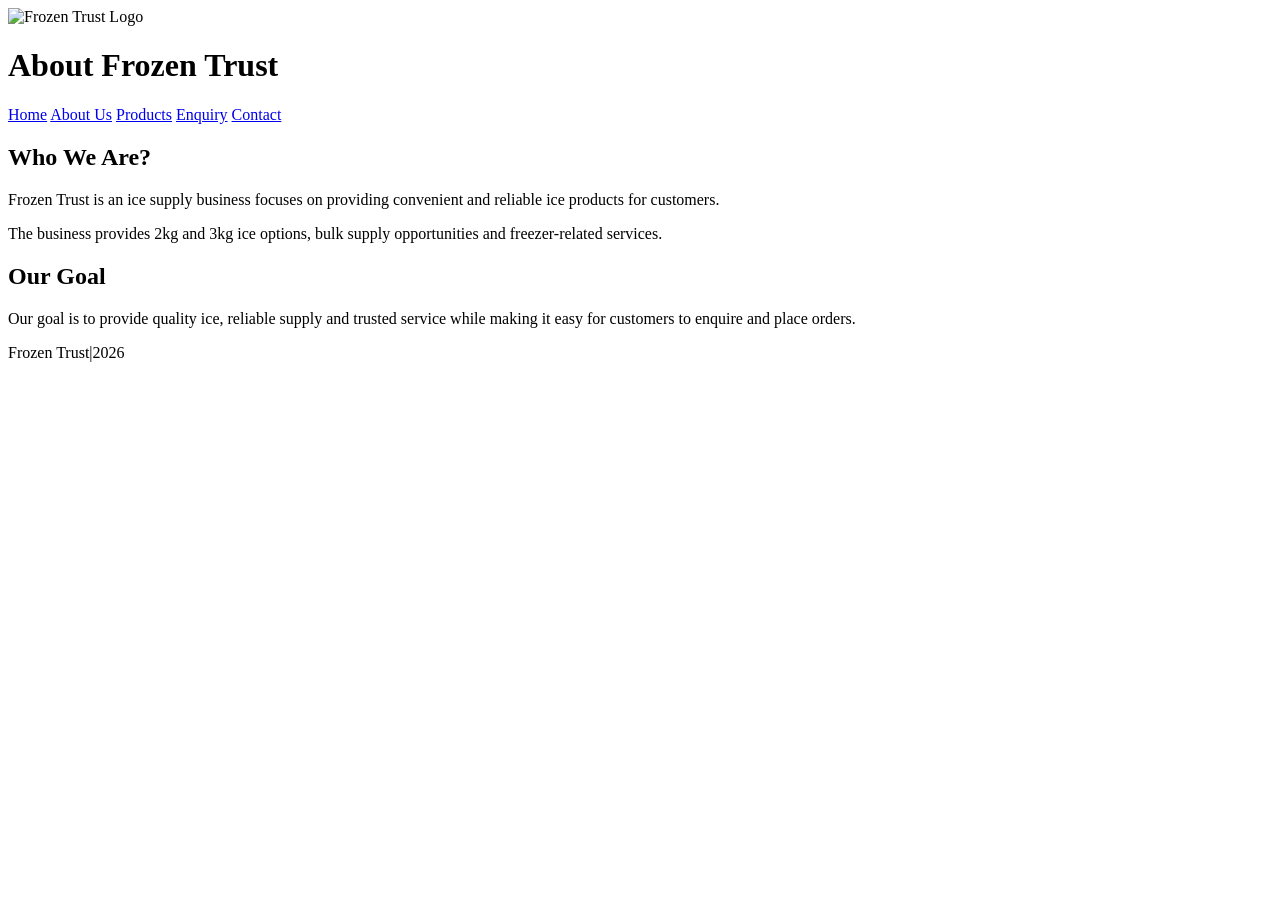
==== about.html @ 108414fe "Added about.html" ====
<!DOCTYPE html><!DOCTYPE html>
<html lang="en">

<head>

    <meta charset="UTF-8">
    <meta name="viewport"content="width=device-width,
    initial-scale=1.0">

    <title>Frozen Trust | About Us</title>

    <link rel="stylesheet" href="./css/style.css">
</head>

<body>

    <header>

        <img src="./images/frozen-deal.png" alt="Frozen Trust Logo" class="Frozen-Trust-logo">

        <h1>About Frozen Trust</h1>
    </header>

    <nav>

    <a href="index.html">Home</a>
    <a href="about.html">About Us</a>
    <a href="products.html">Products</a>
    <a href="enquiry.html">Enquiry</a>
    <a href="contact.html">Contact</a>

    </nav>

    <main>

        <section>

            <h2>Who We Are?</h2>

            <p>
                Frozen Trust is an ice supply business focuses on 
                providing convenient and reliable ice products for 
                customers.
            </p>

            <p>
                The business provides 2kg and 3kg ice options, bulk
                supply opportunities and freezer-related services.
            </p>

        </section>

        <section>

            <h2>Our Goal</h2>
            <p>
                Our goal is to provide quality ice, reliable supply 
                and trusted service while making it easy for customers 
                to enquire and place orders.
            </p>
        </section>

    </main>

    <footer>

        <p>Frozen Trust|2026</p>
    </footer>

</body>
</html>
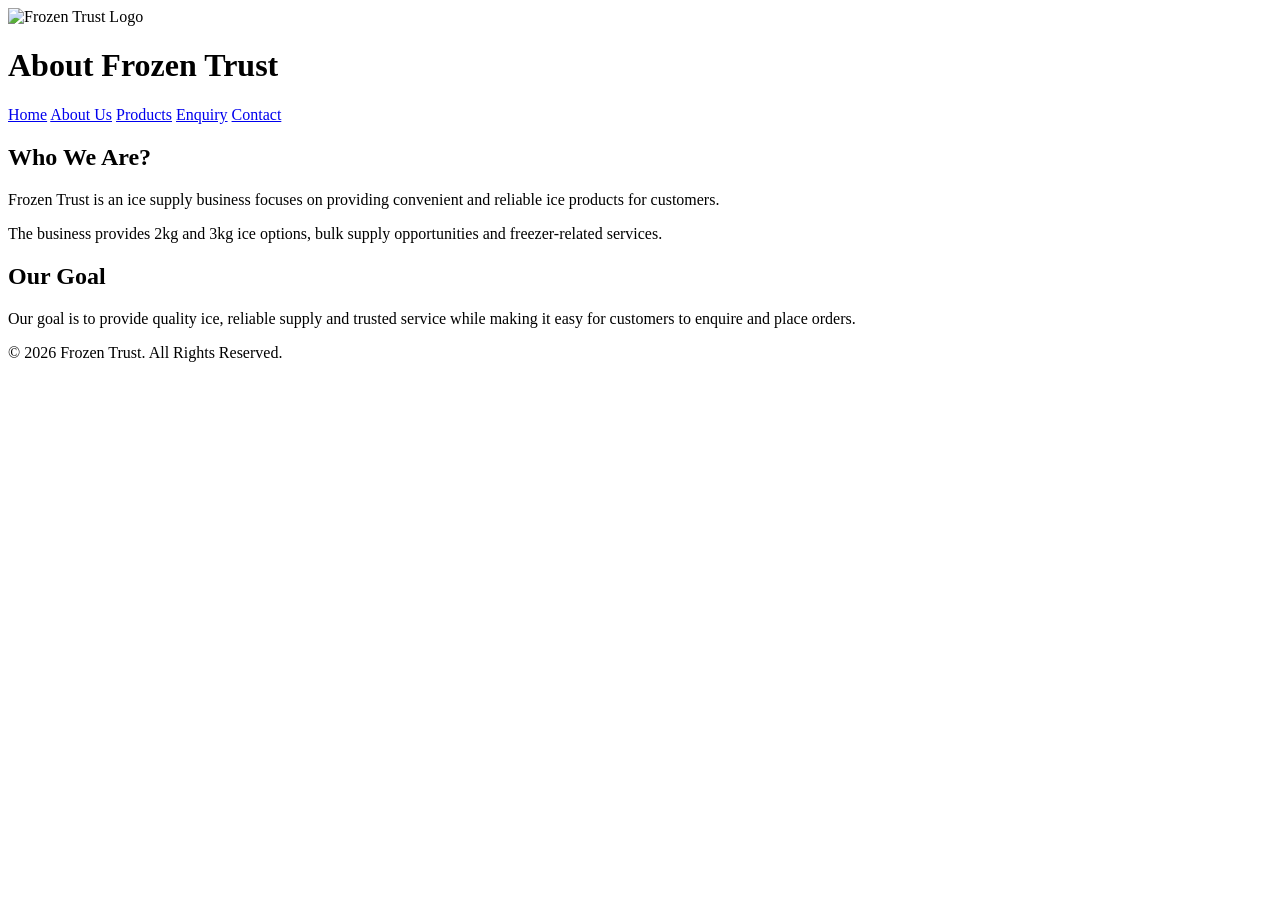
==== commit 71900e1d: "Fix copyright notice in about.html Updated footer to include copyright notice and current year." ====
--- a/about.html
+++ b/about.html
@@ -10,6 +10,7 @@
     <title>Frozen Trust | About Us</title>
 
     <link rel="stylesheet" href="./css/style.css">
+    <script src="script.js" defer></script>
 </head>
 
 <body>
@@ -64,7 +65,7 @@
 
     <footer>
 
-        <p>Frozen Trust|2026</p>
+        <p>&copy; <span class="current-year">2026</span> Frozen Trust. All Rights Reserved.</p>
     </footer>
 
 </body>
